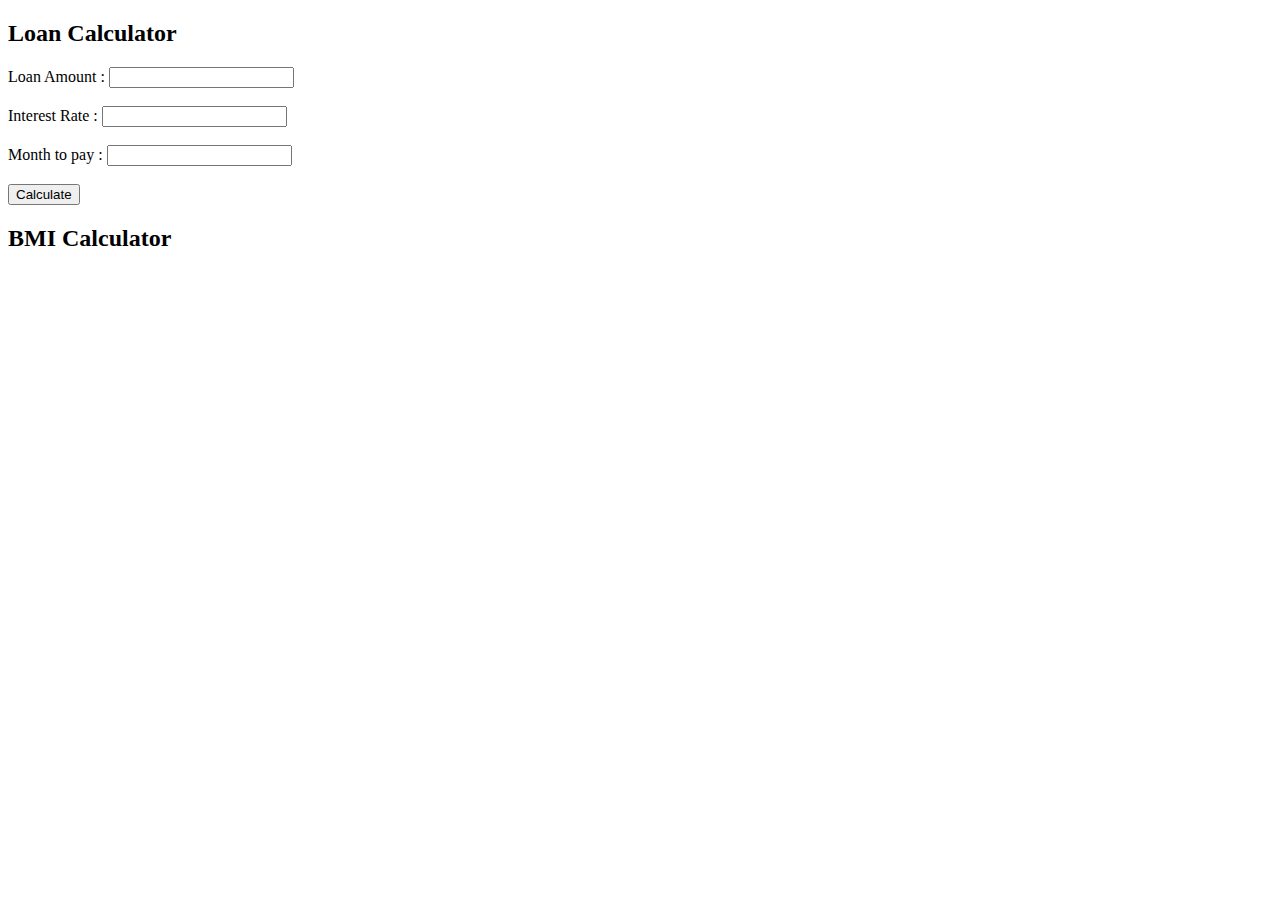
==== calculator.html @ 7d93218e "Add a modified files" ====
<!DOCTYPE html>
<html>
    <head>
        <title>Calculator</title>
    </head>
    <body>
        <div>
            <h2>Loan Calculator</h2>
            <label for="lamount">Loan Amount :</label>
            <input type="text" id="lamount" name="lamount">
            <br><br>
            <label for="irate">Interest Rate :</label>
            <input type="text" id="irate" name="irate">
            <br><br>
            <label for="mpay">Month to pay :</label>
            <input type="text" id="mpay" name="mpay">
            <br><br>
            <button onclick="calculateLoan()">Calculate</button>
        </div>
        <div>
            <h2>BMI Calculator</h2>
        </div>
        <script src="calculator.js"></script>
    </body>
</html>
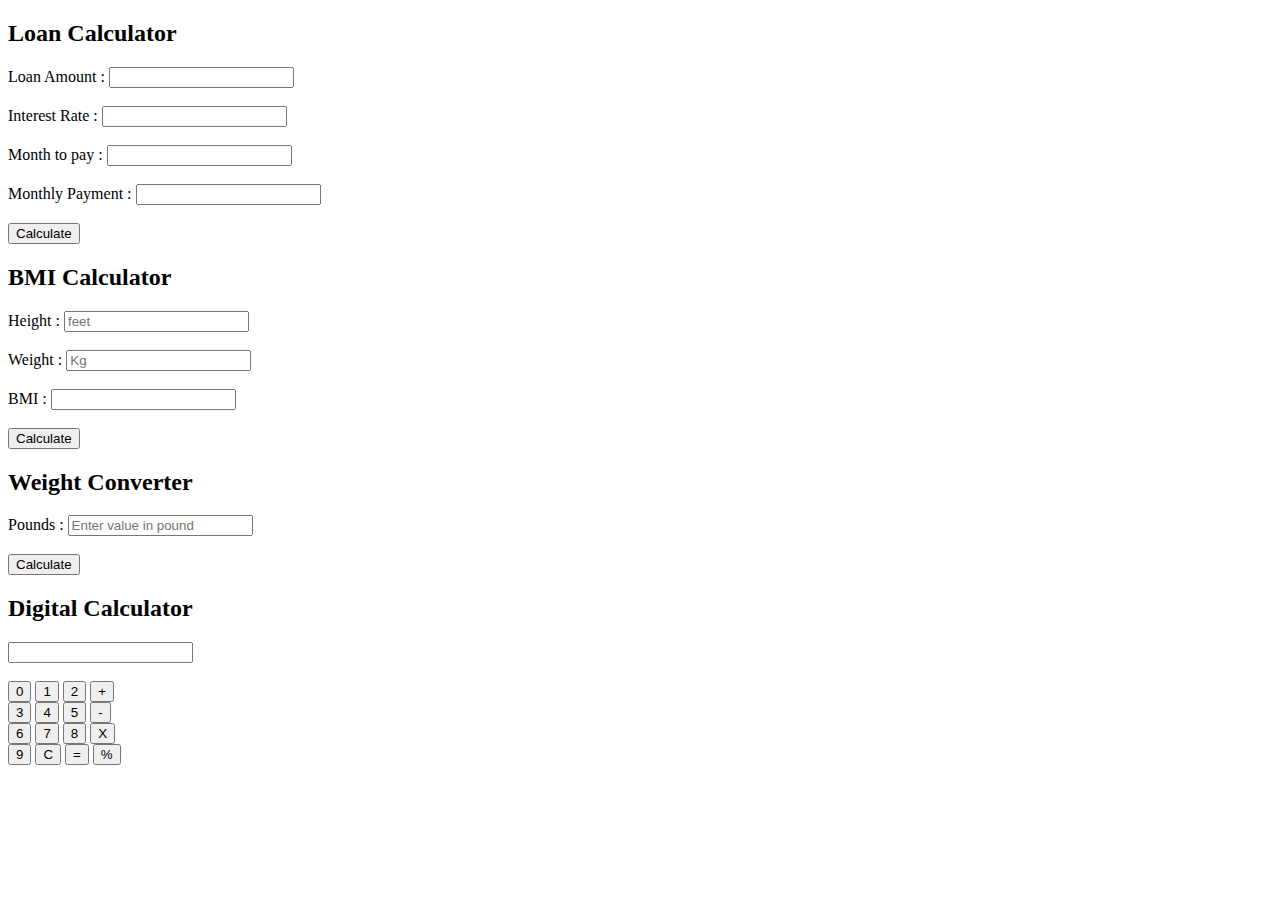
==== commit 585d58ef: "Add a modified files" ====
--- a/calculator.html
+++ b/calculator.html
@@ -12,13 +12,57 @@
             <label for="irate">Interest Rate :</label>
             <input type="text" id="irate" name="irate">
             <br><br>
-            <label for="mpay">Month to pay :</label>
+            <label for="tpay">Month to pay :</label>
+            <input type="text" id="tpay" name="tpay">
+            <br><br>
+            <label for="mpay">Monthly Payment :</label>
             <input type="text" id="mpay" name="mpay">
             <br><br>
             <button onclick="calculateLoan()">Calculate</button>
         </div>
         <div>
             <h2>BMI Calculator</h2>
+            <label for="height">Height :</label>
+            <input type="text" id="height" name="height" placeholder="feet">
+            <br><br>
+            <label for="weight">Weight :</label>
+            <input type="text" id="weight" name="weight" placeholder="Kg">
+            <br><br>
+            <label for="bmi">BMI :</label>
+            <input type="text" id="bmi" name="bmi">
+            <br><br>
+            <button onclick="calculateBMI()">Calculate</button>
+        </div>
+        <div>
+            <h2 id="weig">Weight Converter</h2>
+            <label for="pounds">Pounds :</label>
+            <input type="text" id="pound" name="pound" placeholder="Enter value in pound">
+            <br><br>
+            <button onclick="calculateWeight()">Calculate</button>
+        </div>
+        <div>
+            <h2>Digital Calculator</h2>
+            <input type="text" id="ans" name="answer">
+            <br><br>
+            <button onclick="Zero()">0</button>
+            <button>1</button>
+            <button>2</button>
+            <button>+</button>
+            <br>
+            <button>3</button>
+            <button>4</button>
+            <button>5</button>
+            <button>-</button>
+            <br>
+            <button>6</button>
+            <button>7</button>
+            <button>8</button>
+            <button>X</button>
+            <br>
+            <button>9</button>
+            <button>C</button>
+            <button>=</button>
+            <button>%</button>
         </div>
         <script src="calculator.js"></script>
     </body>
